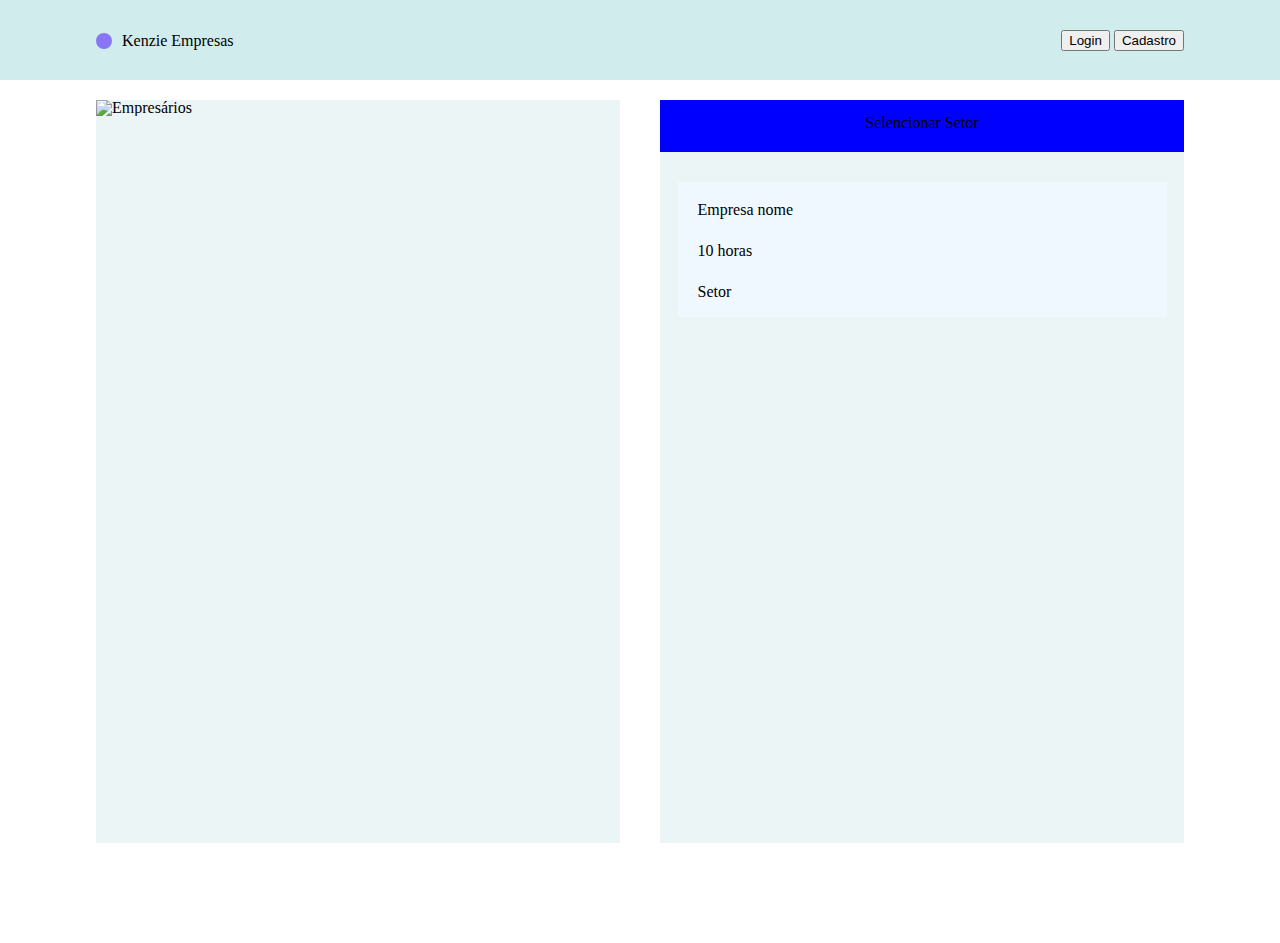
==== index.html @ 2cfbc4c5 "Home" ====
<!DOCTYPE html>
<html lang="pt-br">

<head>
    <meta charset="UTF-8">
    <meta http-equiv="X-UA-Compatible" content="IE=edge">
    <meta name="viewport" content="width=device-width, initial-scale=1.0">
    <link rel="stylesheet" href="./styles/header-nav.css">
    <link rel="stylesheet" href="./styles/reset.css">
    <link rel="stylesheet" href="./pages/home/index.css">
    <title>Empresas</title>
</head>

<body>
    <header>
        <section>
            <div class="logo">
                <img src="./src/home/logo.svg" alt="Logotipo">
                <h1>Kenzie Empresas</h1>
            </div>
            <nav>
                <button type="submit" id="buttonLogin">Login</button>
                <button type="submit" id="buttonRegister">Cadastro</button>
            </nav>
        </section>
    </header>
    <main>
        <section>
            <img src="./src/home/img-home.svg" alt="Empresários">
        </section>
        <section>
            <div class="title-home">
                <h2>Selencionar Setor</h2>
            </div>
            <div class="container-list">
                <ul class="list-companies">
                    <li>
                        <div>
                            <h3>Empresa nome</h3>
                            <p>10 horas</p>
                            <p>Setor</p>
                        </div>
                    </li>

                </ul>
            </div>
        </section>
    </main>

</body>
<script type="module" src="./pages/home/index.js"></script>

</html>
---- styles/header-nav.css ----
header {
    width: 100%;
    height: 80px;
    position: fixed;
    background-color: rgb(209, 236, 236);
}

header section {
    position: relative;
    width: 85%;
    margin: 30px auto;
    display: flex;
    justify-content: space-between;
    align-items: center;
}

.logo {
    display: flex;
    justify-content: space-between;
    align-items: center;
    gap: 10px;
}
---- pages/home/index.css ----
main {
    width: 85%;
    margin: 0 auto;
    display: flex;
    justify-content: space-between;
    gap: 40px;
}

main section {
    margin: 100px auto;
    width: 550px;
    height: 743px;
    background-color: rgb(236, 245, 245);
}

.title-home {
    width: 100%;
    height: 52.18px;
    text-align: center;
    background-color: blue;
}

.title-home h2 {
    padding: 15px;
}

.container-list {
    height: 90%;
    overflow: auto;
}

.list-companies {
    margin: 20px auto;
    display: flex;
    flex-direction: column;
    gap: 10px;
}

.list-companies li {
    width: 489px;
    height: 134.99px;
    margin: 10px auto;
    background-color: aliceblue;
}

.list-companies>li>div {
    display: flex;
    flex-direction: column;
    justify-content: space-around;
    gap: 25px;
    padding: 20px;
}
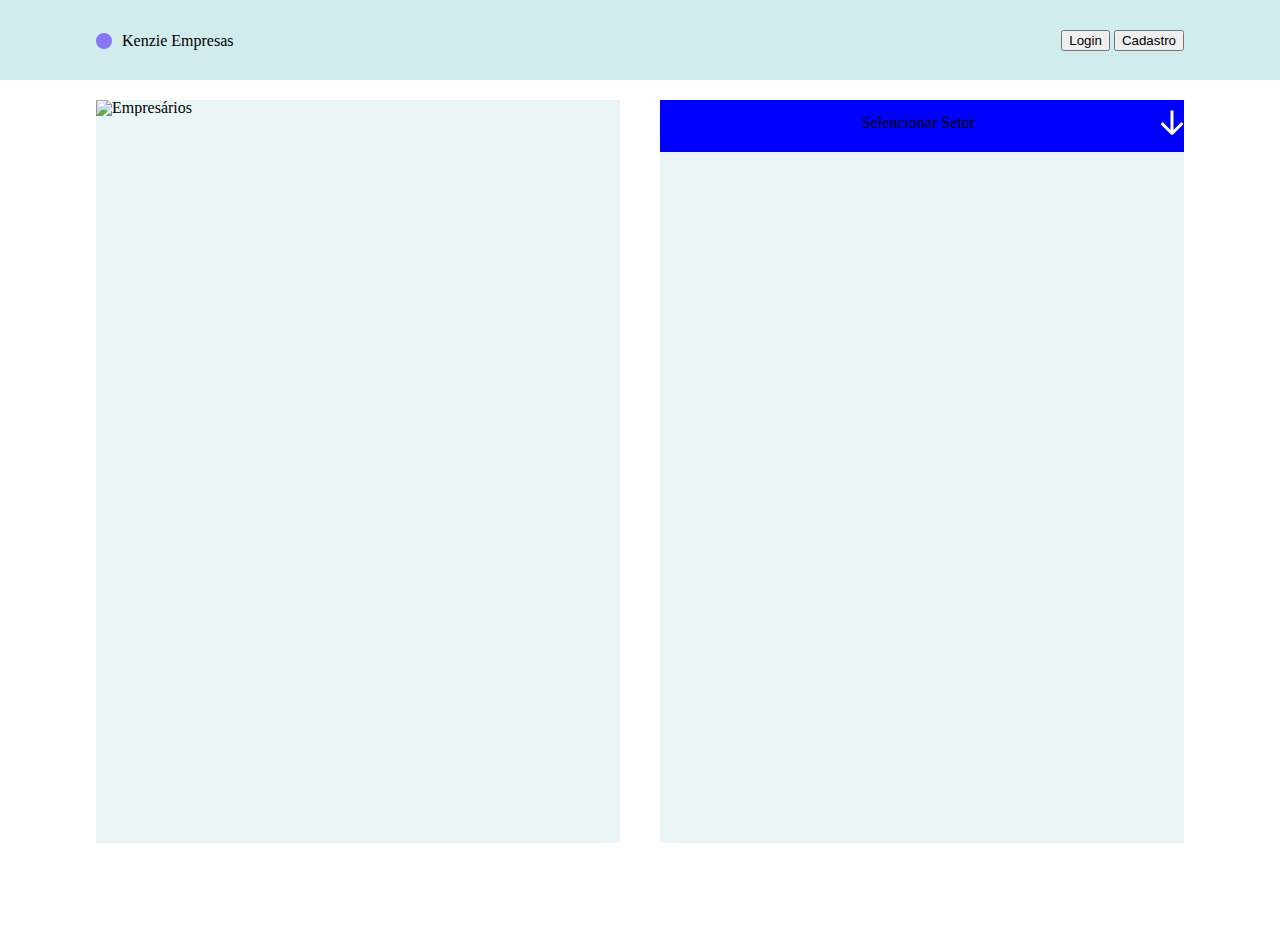
==== commit d9381ad7: "home" ====
--- a/index.html
+++ b/index.html
@@ -19,8 +19,8 @@
                 <h1>Kenzie Empresas</h1>
             </div>
             <nav>
-                <button type="submit" id="buttonLogin">Login</button>
-                <button type="submit" id="buttonRegister">Cadastro</button>
+                <button type="submit" class="buttonLogin">Login</button>
+                <button type="submit" class="buttonRegister">Cadastro</button>
             </nav>
         </section>
     </header>
@@ -30,18 +30,27 @@
         </section>
         <section>
             <div class="title-home">
-                <h2>Selencionar Setor</h2>
+                <div class="select-title">
+                    <h2>Selencionar Setor</h2>
+                    <img src="./src/home/seta.svg" alt="">
+                </div>
+                <div class="container-sectors">
+                    <ul class="list-sectors">
+                        <!-- <li>
+                           <button>Alimenticio</button>
+                        </li> -->
+                    </ul>
+                </div>
             </div>
             <div class="container-list">
                 <ul class="list-companies">
-                    <li>
+                    <!-- <li>
                         <div>
                             <h3>Empresa nome</h3>
                             <p>10 horas</p>
                             <p>Setor</p>
                         </div>
-                    </li>
-
+                    </li> -->
                 </ul>
             </div>
         </section>
--- a/pages/home/index.css
+++ b/pages/home/index.css
@@ -21,13 +21,23 @@
     background-color: blue;
 }
 
-.title-home h2 {
+.select-title {
+    display: flex;
+    justify-content: flex-end;
+    gap: 170px;
+}
+
+.select-title h2 {
     padding: 15px;
 }
 
 .container-list {
     height: 90%;
     overflow: auto;
+}
+
+.list-sectors {
+    position: absolute;
 }
 
 .list-companies {
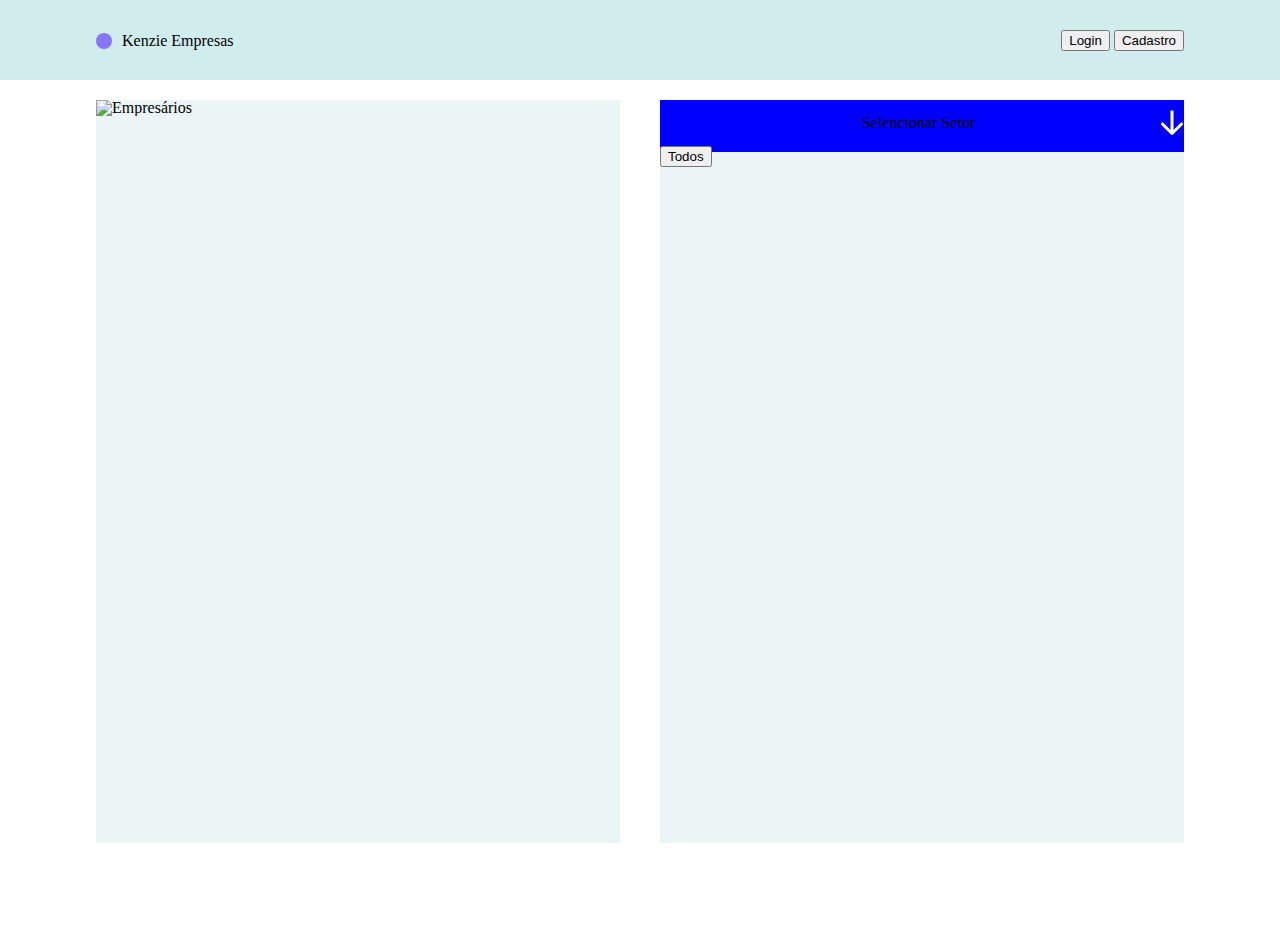
==== commit 29cd17fa: "cadastro" ====
--- a/index.html
+++ b/index.html
@@ -36,9 +36,9 @@
                 </div>
                 <div class="container-sectors">
                     <ul class="list-sectors">
-                        <!-- <li>
-                           <button>Alimenticio</button>
-                        </li> -->
+                        <li>
+                           <button class="buttonAll">Todos</button>
+                        </li>
                     </ul>
                 </div>
             </div>
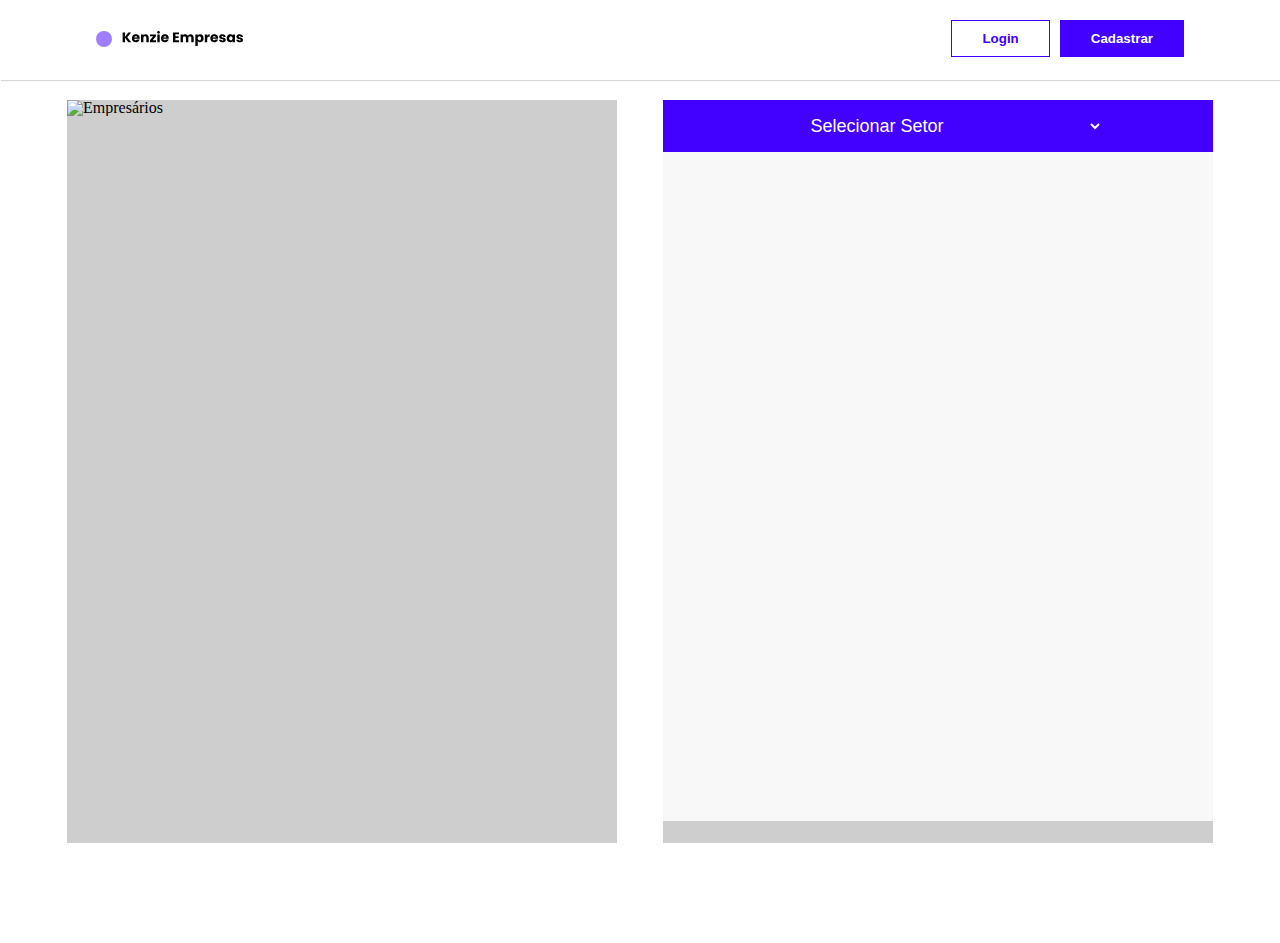
==== commit b0431e4e: "css" ====
--- a/index.html
+++ b/index.html
@@ -5,41 +5,40 @@
     <meta charset="UTF-8">
     <meta http-equiv="X-UA-Compatible" content="IE=edge">
     <meta name="viewport" content="width=device-width, initial-scale=1.0">
+    <link rel="stylesheet" href="./styles/globalStyles.css">
+    <link rel="stylesheet" href="./pages/home/index.css">
     <link rel="stylesheet" href="./styles/header-nav.css">
+    <link rel="stylesheet" href="./styles/button.css">
     <link rel="stylesheet" href="./styles/reset.css">
-    <link rel="stylesheet" href="./pages/home/index.css">
     <title>Empresas</title>
 </head>
 
 <body>
     <header>
-        <section>
+        <section class="container-logo">
             <div class="logo">
                 <img src="./src/home/logo.svg" alt="Logotipo">
-                <h1>Kenzie Empresas</h1>
+                <img src="./src/home/Kenzie Empresas.svg" alt="">
             </div>
             <nav>
-                <button type="submit" class="buttonLogin">Login</button>
-                <button type="submit" class="buttonRegister">Cadastro</button>
+                <button class="button-menu"><img src="./src/home/menu.svg" alt=""></button>
+            </nav>
+            <nav class="buttons-desktop">
+                <button class="buttonLogin">Login</button>
+                <button class="buttonRegister">Cadastrar</button>
             </nav>
         </section>
     </header>
     <main>
-        <section>
+        <section class="container-img">
             <img src="./src/home/img-home.svg" alt="Empresários">
         </section>
-        <section>
+        <section class="container-main-select">
             <div class="title-home">
-                <div class="select-title">
-                    <h2>Selencionar Setor</h2>
-                    <img src="./src/home/seta.svg" alt="">
-                </div>
                 <div class="container-sectors">
-                    <ul class="list-sectors">
-                        <li>
-                           <button class="buttonAll">Todos</button>
-                        </li>
-                    </ul>
+                    <select class="list-sectors">
+                        <option disabled selected>Selecionar Setor</option>
+                    </select>
                 </div>
             </div>
             <div class="container-list">
--- a/styles/globalStyles.css
+++ b/styles/globalStyles.css
@@ -0,0 +1,21 @@
+@import url('https://fonts.googleapis.com/css2?family=Inter:wght@500&family=Roboto&display=swap');
+
+body {
+  font-family:'Inter', sans-serif;
+}
+
+:root {
+    --brand100: #4200FF;
+    --brand200: #2f00b13a;
+    --gray100: #000000;
+    --gray200: rgb(206, 206, 206);
+    --gray250: rgb(139, 139, 139);
+    --gray300:  rgb(255, 255, 255);
+    --gray350: #F8F8F8;
+    --gray400: #ffff;
+    --gray500: #000000;
+    --alert100: #CE4646;
+    --sucess100: ##4BA036;
+    --border-radius: 4px;
+    
+  }--- a/pages/home/index.css
+++ b/pages/home/index.css
@@ -1,4 +1,3 @@
-
 main {
     width: 85%;
     margin: 0 auto;
@@ -9,55 +8,151 @@
 
 main section {
     margin: 100px auto;
-    width: 550px;
-    height: 743px;
-    background-color: rgb(236, 245, 245);
+    width: 100%;
+    background-color: var(--gray200);
 }
 
-.title-home {
+.container-img {
+    display: none;
+}
+
+.container-sectors {
     width: 100%;
+    background-color: var(--brand100);
+}
+
+.list-sectors {
+    width: 80%;
     height: 52.18px;
     text-align: center;
-    background-color: blue;
-}
-
-.select-title {
-    display: flex;
-    justify-content: flex-end;
-    gap: 170px;
-}
-
-.select-title h2 {
-    padding: 15px;
+    font-size: 18px;
+    color: var(--gray400);
+    border: none;
+    background-color: var(--brand100);
+    outline: none;
 }
 
 .container-list {
-    height: 90%;
     overflow: auto;
+    background-color: var(--gray350);
 }
 
-.list-sectors {
-    position: absolute;
+::-webkit-scrollbar {
+    width: 0;
 }
 
 .list-companies {
-    margin: 20px auto;
+    width: 241px;
+    margin: 15px;
     display: flex;
-    flex-direction: column;
     gap: 10px;
+    flex-wrap: nowrap;
 }
 
 .list-companies li {
-    width: 489px;
-    height: 134.99px;
-    margin: 10px auto;
-    background-color: aliceblue;
+    background-color: var(--gray400);
+    box-shadow: 0px 1px 0px 0px var(--brand100);
 }
 
-.list-companies>li>div {
+.container-list-data {
+    width: 211px;
+    padding: 30px 10px;
     display: flex;
     flex-direction: column;
-    justify-content: space-around;
-    gap: 25px;
-    padding: 20px;
+}
+
+.container-list-data h3 {
+    margin-bottom: 50px;
+    font-size: 20px;
+    font-weight: bold;
+}
+
+.container-list-data div {
+    max-width: 40%;
+    margin-top: 10px;
+    padding: 5px 0;
+    border: 1px solid var(--brand100);
+    border-radius: 16px;
+}
+
+.p-sector {
+    color: var(--brand100);
+    text-align: center;
+}
+
+
+
+@media(min-width: 700px) {
+
+    main {
+        width: 90%;
+        max-width: 100%;
+        margin: 0 auto;
+        display: flex;
+        justify-content: space-between;
+    }
+
+    main section {
+        width: 35%;
+        height: 743px;
+        display: flex;
+        flex-direction: column;
+    }
+
+
+    .button-menu {
+        display: none;
+    }
+
+    .container-img {
+        display: block;
+        width: 50%;
+        max-width: 550px;
+    }
+
+    .container-img img {
+        width: 100%;
+        height: 100%;
+        object-fit: cover;
+    }
+
+    .container-main-select {
+        width: 50%;
+        max-width: 550px;
+    }
+
+    .container-sectors {
+        width: 100%;
+        height: 100%;
+    }
+
+    .container-list {
+        height: 90%;
+        overflow: auto;
+    }
+
+    ::-webkit-scrollbar {
+        width: 0;
+    }
+
+    .list-companies {
+        width: 90%;
+        height: 100%;
+        margin: 20px auto;
+        display: flex;
+        flex-direction: column;
+
+    }
+
+    .list-companies li {
+        width: 100%;
+        height: 134.99px;
+        margin: 0 auto;
+    }
+
+    .container-list-data h3 {
+        margin-top: -15px;
+        margin-bottom: 30px;
+    }
+
 }--- a/styles/header-nav.css
+++ b/styles/header-nav.css
@@ -1,17 +1,40 @@
+body {
+    font-family: var(--font-family);
+}
+
 header {
     width: 100%;
-    height: 80px;
+    height: 60px;
     position: fixed;
-    background-color: rgb(209, 236, 236);
+    background-color: var(--gray400);
+    box-shadow: 1px 1px 1px 0px rgb(216, 215, 215);
 }
 
-header section {
+header .container-logo {
     position: relative;
     width: 85%;
-    margin: 30px auto;
+    margin: 15px auto;
     display: flex;
     justify-content: space-between;
     align-items: center;
+}
+
+.nav-button {
+    position: relative;
+    width: 90%;
+    padding: 10px 20px;
+    margin: 0 auto;
+    background-color: var(--gray400);
+}
+
+.nav-button div {
+    display: flex;
+    justify-content: space-between;
+    align-items: center;
+}
+
+.buttons-desktop {
+    display: none;
 }
 
 .logo {
@@ -20,3 +43,40 @@
     align-items: center;
     gap: 10px;
 }
+
+.logo h1 {
+    font-weight: bold;
+}
+
+.button-menu {
+    border: none;
+    background-color: var(--gray400);
+}
+
+.menu-close {
+    font-size: 16px;
+    border: none;
+    background-color: var(--gray400);
+}
+
+@media (min-width: 700px) {
+
+    header {
+        height: 80px;
+    }
+
+
+    header .container-logo {
+        margin: 20px auto;
+    }
+
+    .button-menu {
+        display: none;
+    }
+
+    .buttons-desktop {
+        display: flex;
+        gap: 10px;
+    }
+
+}--- a/styles/button.css
+++ b/styles/button.css
@@ -0,0 +1,43 @@
+.buttonLogin {
+    padding: 10px 30px;
+    font-weight: bold;
+    color: var(--brand100);
+    background-color: var(--gray400);
+    border: 1px solid var(--brand100);
+}
+
+.buttonLogin:hover {
+    background-color: var(--brand200);
+    border: 1px solid var(--brand200);
+}
+
+.buttonRegister {
+    padding: 10px 30px;
+    font-weight: bold;
+    color: var(--gray300);
+    background-color: var(--brand100);
+    border: 1px solid var(--brand100);
+}
+
+.buttonRegister:hover {
+    color: var(--brand100);
+    background-color: var(--brand200);
+    border: 1px solid var(--brand200);
+}
+
+.button-submit {
+    color: var(--gray400);
+    background-color: var(--brand100);
+    border: none;
+}
+
+.button-return {
+    color: var(--brand100);
+    background-color: var(--gray400);
+    border: 1px solid var(--brand100);
+}
+
+
+.buttons-depart {
+   margin: 20px auto;
+}
